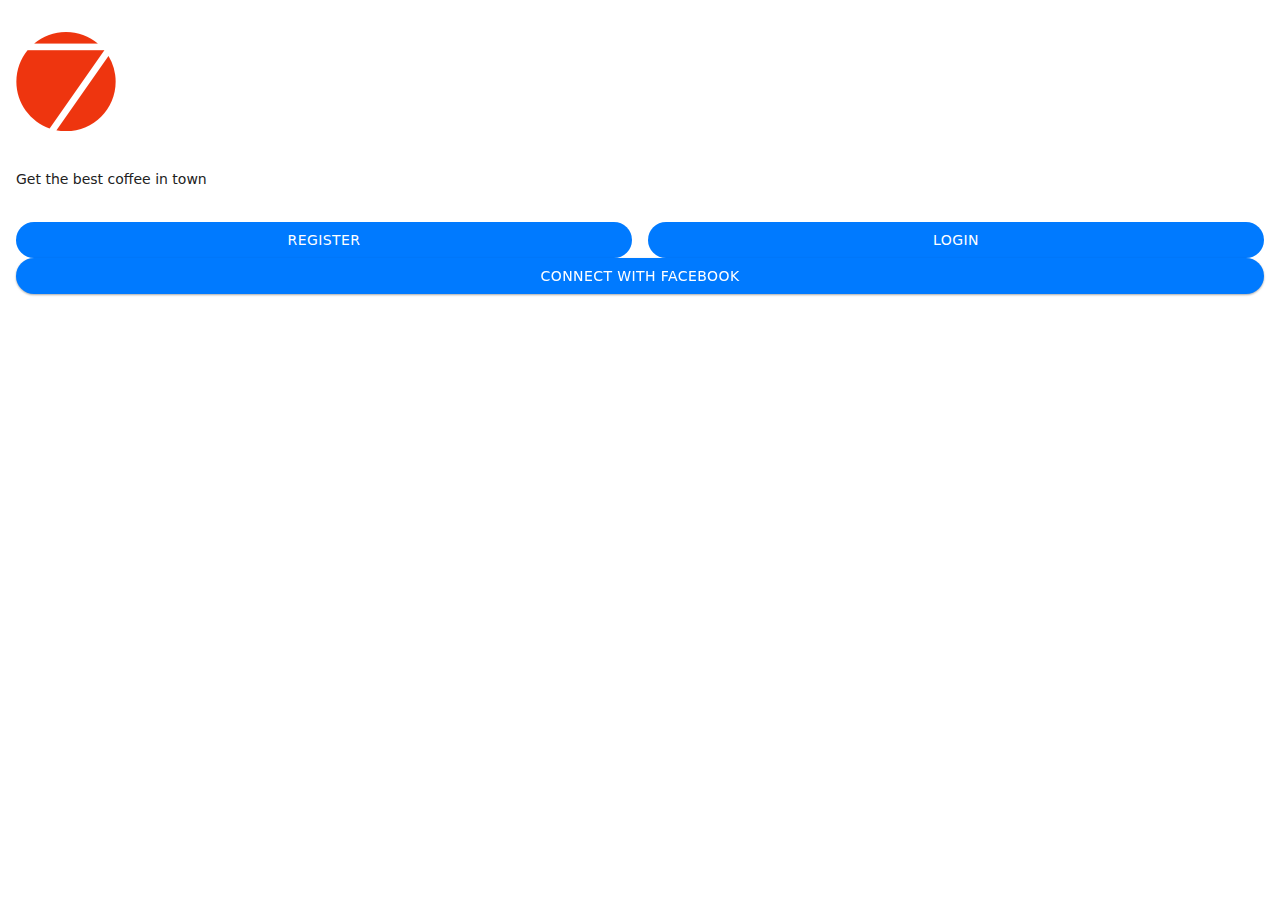
==== home.html @ a7a7bd66 "Initial commit" ====
<!DOCTYPE html>
<html lang="en">
<head>
  <meta charset="UTF-8">
  <meta name="viewport" content="width=device-width, initial-scale=1, maximum-scale=1, minimum-scale=1, user-scalable=no, viewport-fit=cover">
  <meta name="apple-mobile-web-app-capable" content="yes">
  <meta name="apple-mobile-web-app-status-bar-style" content="black-translucent">
  <meta name="theme-color" content="#2196f3">
  <meta http-equiv="Content-Security-Policy" content="default-src * 'self' 'unsafe-inline' 'unsafe-eval' data: gap:">
  <title>Framework7</title>
  <link rel="stylesheet" href="packages/core/css/framework7.bundle.min.css">
  <link rel="stylesheet" href="https://stackpath.bootstrapcdn.com/bootstrap/4.5.0/css/bootstrap.min.css" integrity="sha384-9aIt2nRpC12Uk9gS9baDl411NQApFmC26EwAOH8WgZl5MYYxFfc+NcPb1dKGj7Sk" crossorigin="anonymous">
  <link rel="stylesheet" href="css/app.css">
  <link rel="apple-touch-icon" href="img/f7-icon-square.png">
  <link rel="icon" href="img/f7-icon.png">
</head>
<body>

    <div class="block text-center">
        <img src="img/f7-icon.png" alt="">
    </div>

    <div class="block text-center">
        <p class="h3">Get the best coffee in town</p>
    </div>

    <div class="block container px-5">
        <div class="row">
          <a class="col button button-fill button-round">Register</a>
          <a href="#" class="col button button-fill button-round">Login</a>
        </div>
        <div class="row mt-3">
            <a class="col button button-fill button-raised button-round">Connect with Facebook</a>
          </div>
      </div>

    <script src="packages/core/js/framework7.bundle.min.js"></script>
  <script src="js/routes.js"></script>
  <script src="js/app.js"></script>
  <script src="https://code.jquery.com/jquery-3.5.1.slim.min.js" integrity="sha384-DfXdz2htPH0lsSSs5nCTpuj/zy4C+OGpamoFVy38MVBnE+IbbVYUew+OrCXaRkfj" crossorigin="anonymous"></script>
<script src="https://cdn.jsdelivr.net/npm/popper.js@1.16.0/dist/umd/popper.min.js" integrity="sha384-Q6E9RHvbIyZFJoft+2mJbHaEWldlvI9IOYy5n3zV9zzTtmI3UksdQRVvoxMfooAo" crossorigin="anonymous"></script>
<script src="https://stackpath.bootstrapcdn.com/bootstrap/4.5.0/js/bootstrap.min.js" integrity="sha384-OgVRvuATP1z7JjHLkuOU7Xw704+h835Lr+6QL9UvYjZE3Ipu6Tp75j7Bh/kR0JKI" crossorigin="anonymous"></script>
</body>
</html>
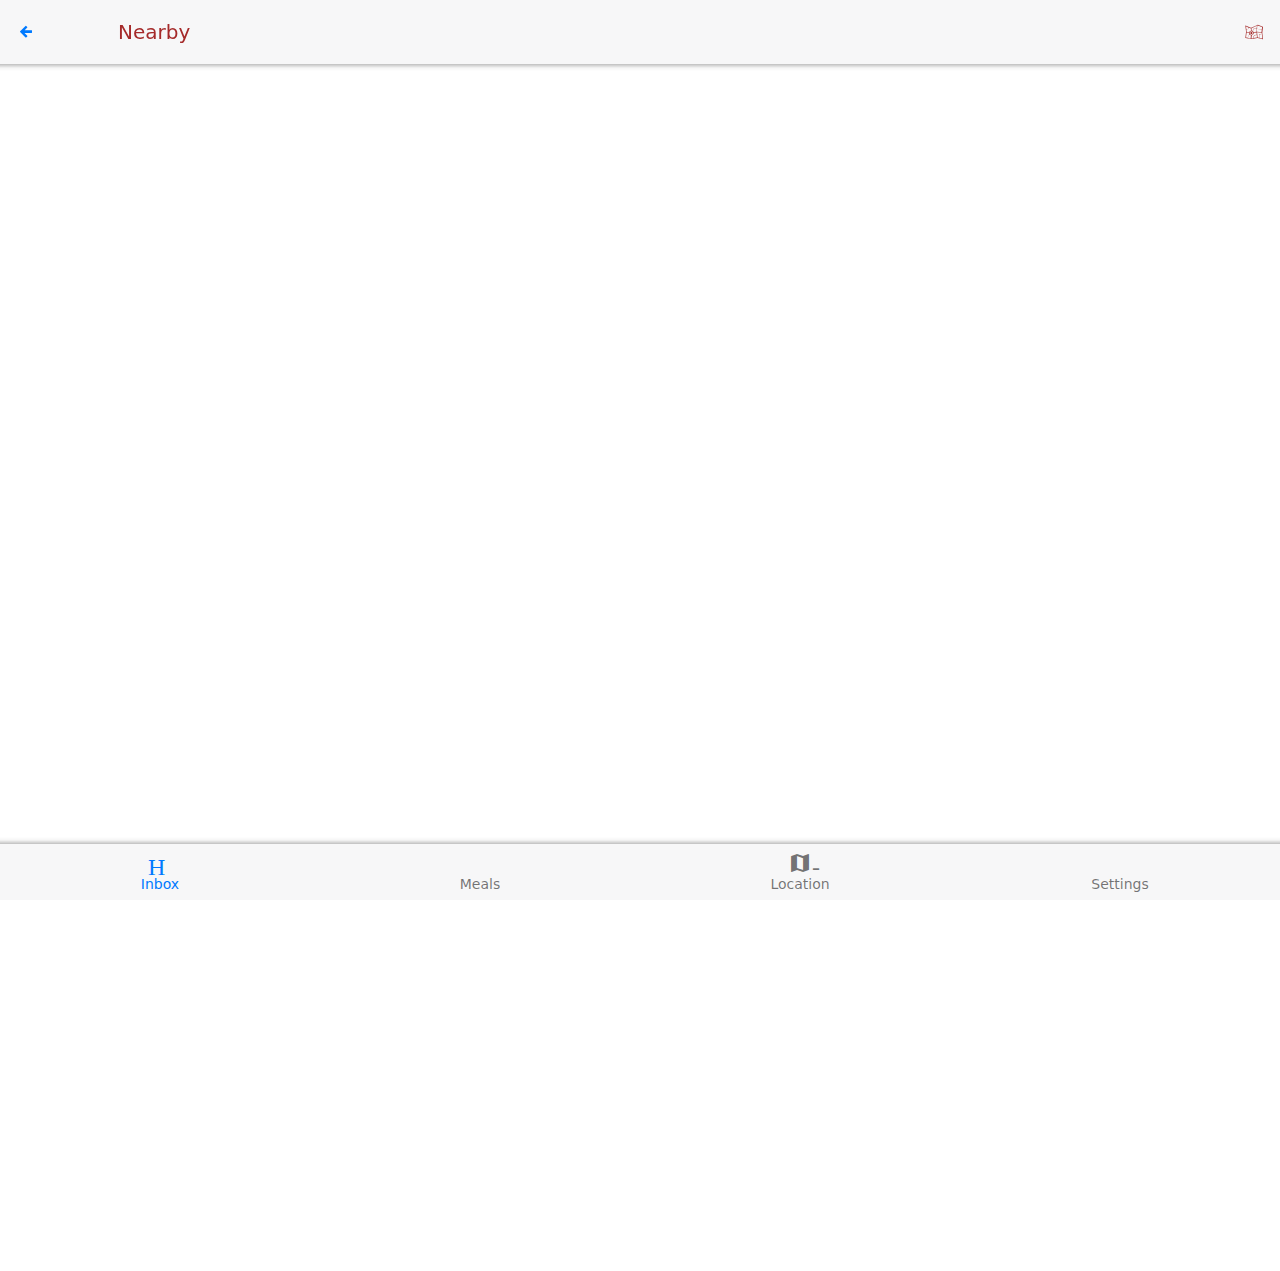
==== commit 51730be3: "Added the menu to home screen" ====
--- a/home.html
+++ b/home.html
@@ -9,30 +9,109 @@
   <meta http-equiv="Content-Security-Policy" content="default-src * 'self' 'unsafe-inline' 'unsafe-eval' data: gap:">
   <title>Framework7</title>
   <link rel="stylesheet" href="packages/core/css/framework7.bundle.min.css">
-  <link rel="stylesheet" href="https://stackpath.bootstrapcdn.com/bootstrap/4.5.0/css/bootstrap.min.css" integrity="sha384-9aIt2nRpC12Uk9gS9baDl411NQApFmC26EwAOH8WgZl5MYYxFfc+NcPb1dKGj7Sk" crossorigin="anonymous">
   <link rel="stylesheet" href="css/app.css">
+  <link rel="stylesheet" href="css/style.css">
+  <link rel="stylesheet" href="icofont/icofont.min.css">
   <link rel="apple-touch-icon" href="img/f7-icon-square.png">
   <link rel="icon" href="img/f7-icon.png">
 </head>
 <body>
 
-    <div class="block text-center">
-        <img src="img/f7-icon.png" alt="">
-    </div>
+        <div class="navbar">
+            <div class="navbar-bg"></div>
+            <div class="navbar-inner sliding">
+              <div class="left">
+                <a class="link back">
+                  <i class="icofont-arrow-left"></i>
+                  <span class="if-not-md"></span>
+                </a>
+                <div class="title login--header">Nearby</div>
+              </div>
+              <div class="right title login--header"><i class="icofont-map"></i></div>
+            </div>
+          </div>
 
-    <div class="block text-center">
-        <p class="h3">Get the best coffee in town</p>
-    </div>
+          <div class="page">
+            <div class="navbar">
+                ...
+            </div>
+            <!-- Additional "tabbar-labels" class -->
+            <div class="toolbar tabbar tabbar-labels toolbar-bottom">
+              <div class="toolbar-inner">
+                <a href="#tab-1" class="tab-link tab-link-active">
+                  <!-- Different icons for iOS and MD themes -->
+                  <i class="icon f7-icons if-not-md">house</i>
+                  <i class="icon material-icons md-only">Home</i>
+                  <!-- Label text -->
+                  <span class="tabbar-label">Inbox</span>
+                </a>
+                <a href="#tab-2" class="tab-link">
+                  <i class="icon f7-icons if-not-md">burger</i>
+                  <i class="icon material-icons md-only">burger</i>
+                  <span class="tabbar-label">Meals</span>
+                </a>
+                <a href="#tab-2" class="tab-link">
+                  <i class="icon f7-icons if-not-md">map-pointer</i>
+                  <i class="icon material-icons md-only">map-maker</i>
+                  <span class="tabbar-label">Location</span>
+                </a>
+                <a href="#tab-3" class="tab-link">
+                  <i class="icon f7-icons if-not-md">person</i>
+                  <i class="icon material-icons md-only">user</i>
+                  <span class="tabbar-label">Settings</span>
+                </a>
+              </div>
+            </div>
+            <div class="tabs">
+              ...
+            </div>
 
-    <div class="block container px-5">
-        <div class="row">
-          <a class="col button button-fill button-round">Register</a>
-          <a href="#" class="col button button-fill button-round">Login</a>
-        </div>
-        <div class="row mt-3">
-            <a class="col button button-fill button-raised button-round">Connect with Facebook</a>
+            <div class="list media-list">
+              <ul>
+                <li>
+                  <a href="#" class="item-link item-content">
+                    <div class="item-media"><img src="https://cdn.framework7.io/placeholder/people-160x160-1.jpg" width="80"/></div>
+                    <div class="item-inner">
+                      <div class="item-title-row">
+                        <div class="item-title">Yellow Submarine</div>
+                        <div class="item-after">$15</div>
+                      </div>
+                      <div class="item-subtitle">Beatles</div>
+                      <div class="item-text">Lorem ipsum dolor sit amet, consectetur adipiscing elit. Nulla sagittis tellus ut turpis condimentum, ut dignissim lacus tincidunt. Cras dolor metus, ultrices condimentum sodales sit amet, pharetra sodales eros. Phasellus vel felis tellus. Mauris rutrum ligula nec dapibus feugiat. In vel dui laoreet, commodo augue id, pulvinar lacus.</div>
+                    </div></a></li>
+                <li>
+                  <a href="#" class="item-link item-content">
+                    <div class="item-media"><img src="https://cdn.framework7.io/placeholder/people-160x160-2.jpg" width="80"/></div>
+                    <div class="item-inner">
+                      <div class="item-title-row">
+                        <div class="item-title">Don't Stop Me Now</div>
+                        <div class="item-after">$22</div>
+                      </div>
+                      <div class="item-subtitle">Queen</div>
+                      <div class="item-text">Lorem ipsum dolor sit amet, consectetur adipiscing elit. Nulla sagittis tellus ut turpis condimentum, ut dignissim lacus tincidunt. Cras dolor metus, ultrices condimentum sodales sit amet, pharetra sodales eros. Phasellus vel felis tellus. Mauris rutrum ligula nec dapibus feugiat. In vel dui laoreet, commodo augue id, pulvinar lacus.</div>
+                    </div>
+                  </a>
+                </li>
+                <li>
+                  <a href="#" class="item-link item-content">
+                    <div class="item-media"><img src="https://cdn.framework7.io/placeholder/people-160x160-3.jpg" width="80"/></div>
+                    <div class="item-inner">
+                      <div class="item-title-row">
+                        <div class="item-title">Billie Jean</div>
+                        <div class="item-after">$16</div>
+                      </div>
+                      <div class="item-subtitle">Michael Jackson</div>
+                      <div class="item-text">Lorem ipsum dolor sit amet, consectetur adipiscing elit. Nulla sagittis tellus ut turpis condimentum, ut dignissim lacus tincidunt. Cras dolor metus, ultrices condimentum sodales sit amet, pharetra sodales eros. Phasellus vel felis tellus. Mauris rutrum ligula nec dapibus feugiat. In vel dui laoreet, commodo augue id, pulvinar lacus.</div>
+                    </div>
+                  </a>
+                </li>
+              </ul>
+            </div>
+            
           </div>
-      </div>
+
+
+            
 
     <script src="packages/core/js/framework7.bundle.min.js"></script>
   <script src="js/routes.js"></script>
--- a/css/style.css
+++ b/css/style.css
@@ -0,0 +1,46 @@
+.login--header {
+  color: brown;
+  font-size: 1.4rem;
+  padding-left: 50px;
+}
+
+i.login--icon {
+  padding-left: 0;
+}
+
+.text-center {
+  text-align: center;
+}
+
+.text-left {
+  text-align: left;
+}
+
+.welcome {
+  color: brown;
+  padding-left: 14px;
+}
+
+.forgot--password {
+  text-align: right;
+  padding-right: 10px;
+}
+
+.forgot--password a {
+  color: brown;
+}
+
+.login--btn {
+  background: brown;
+  color: #fff;
+  margin: 0 20px;
+}
+
+.item-input-wrap input:focus {
+  border-bottom: 2px solid brown;
+}
+
+.login--register {
+  color: brown;
+}
+/*# sourceMappingURL=style.css.map */